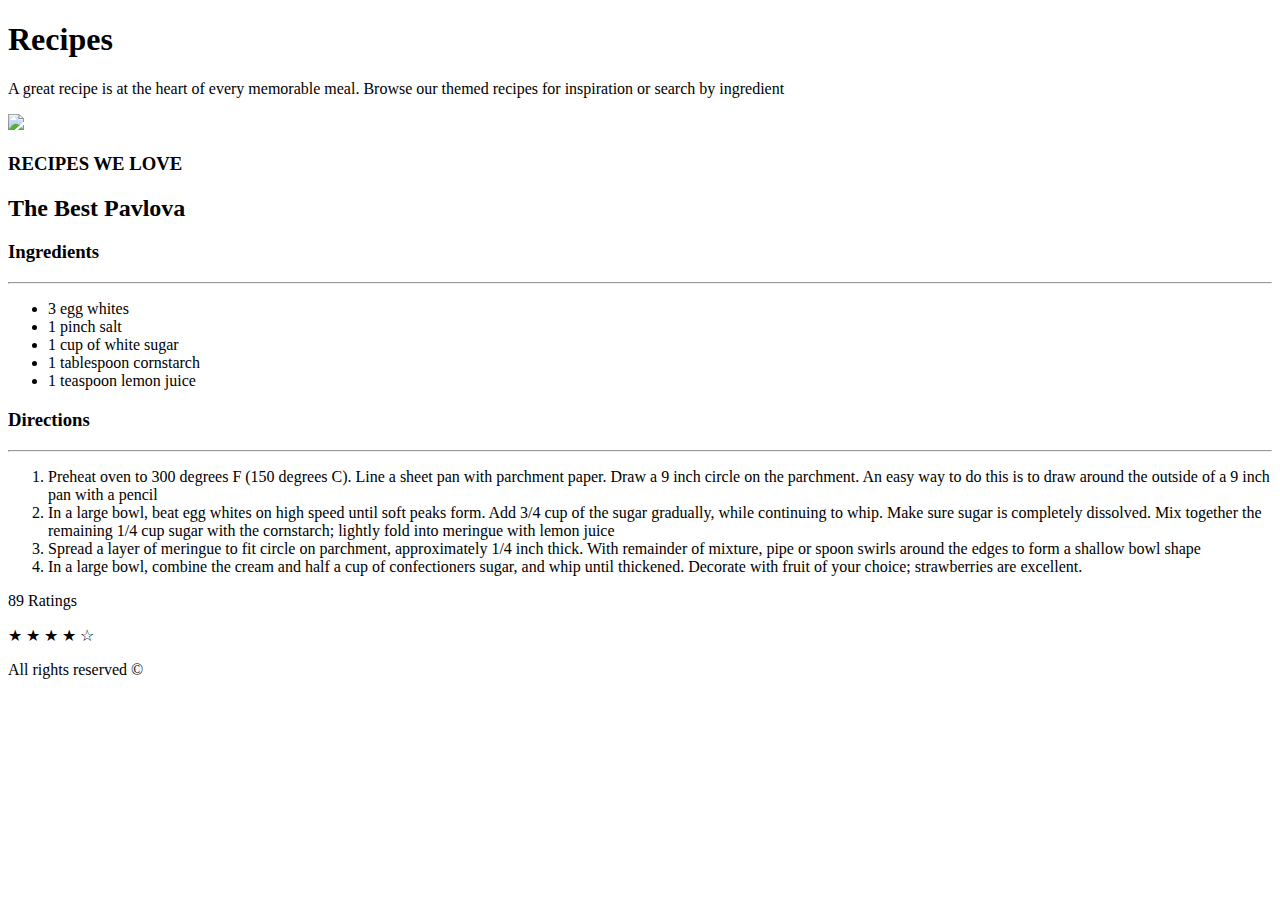
==== RECIPE.html @ 48ac0721 "basic exercise 1" ====
<!DOCTYPE html>
<html lang="en">
<head>
	<title>Recipe</title>
	<meta charset="utf-8">
	<link rel="stylesheet" href="style.css">
	<link href="https://fonts.googleapis.com/css?family=Happy+Monkey&display=swap" rel="stylesheet">
</head>
<body>
	<div class="container">
	<header id="header" class="">
		<h1>Recipes</h1>
		<p>A great recipe is at the heart of every memorable meal. Browse our themed recipes for inspiration or search by ingredient</p>
	</header><!-- /header -->
	<div class="hero">
		<img src="http://www.sbs.com.au/food/sites/sbs.com.au.food/files/styles/full/public/curd-and-treacle.jpg">
		<h3>RECIPES WE LOVE</h3>
		<H2>The Best Pavlova</H2>
	</div>
<main>
	<div class="content"> <h3>Ingredients</h3></div>
	<hr>
	<ul>
		<li>3 egg whites</li>
		<li>1 pinch salt</li>
		<li>1 cup of white sugar</li>
		<li>1 tablespoon cornstarch</li>
		<li>1 teaspoon lemon juice</li>

	</ul>
	
	<h3>Directions</h3>

	<hr>

	<ol>
		<li>Preheat oven to 300 degrees F (150 degrees C). Line a sheet pan with parchment paper. Draw a 9 inch circle on the parchment. An easy way to do this is to draw around the outside of a 9 inch pan with a pencil</li>
		<li>In a large bowl, beat egg whites on high speed until soft peaks form. Add 3/4 cup of the sugar gradually, while continuing to whip. Make sure sugar is completely dissolved. Mix together the remaining 1/4 cup sugar with the cornstarch; lightly fold into meringue with lemon juice</li>
		<li>Spread a layer of meringue to fit circle on parchment, approximately 1/4 inch thick. With remainder of mixture, pipe or spoon swirls around the edges to form a shallow bowl shape</li>
		<li>In a large bowl, combine the cream and half a cup of confectioners sugar, and whip until thickened. Decorate with fruit of your choice; strawberries are excellent.</li>
	</ol>
	
<div class="rating"> 
	<p>89 Ratings</p> 
	<span>&#9733 &#9733 &#9733 &#9733 &#9734</span>
</div>

</main>
<footer>
	<p>All rights  reserved &copy; </p>
</footer>
</div>
</body>
</html>
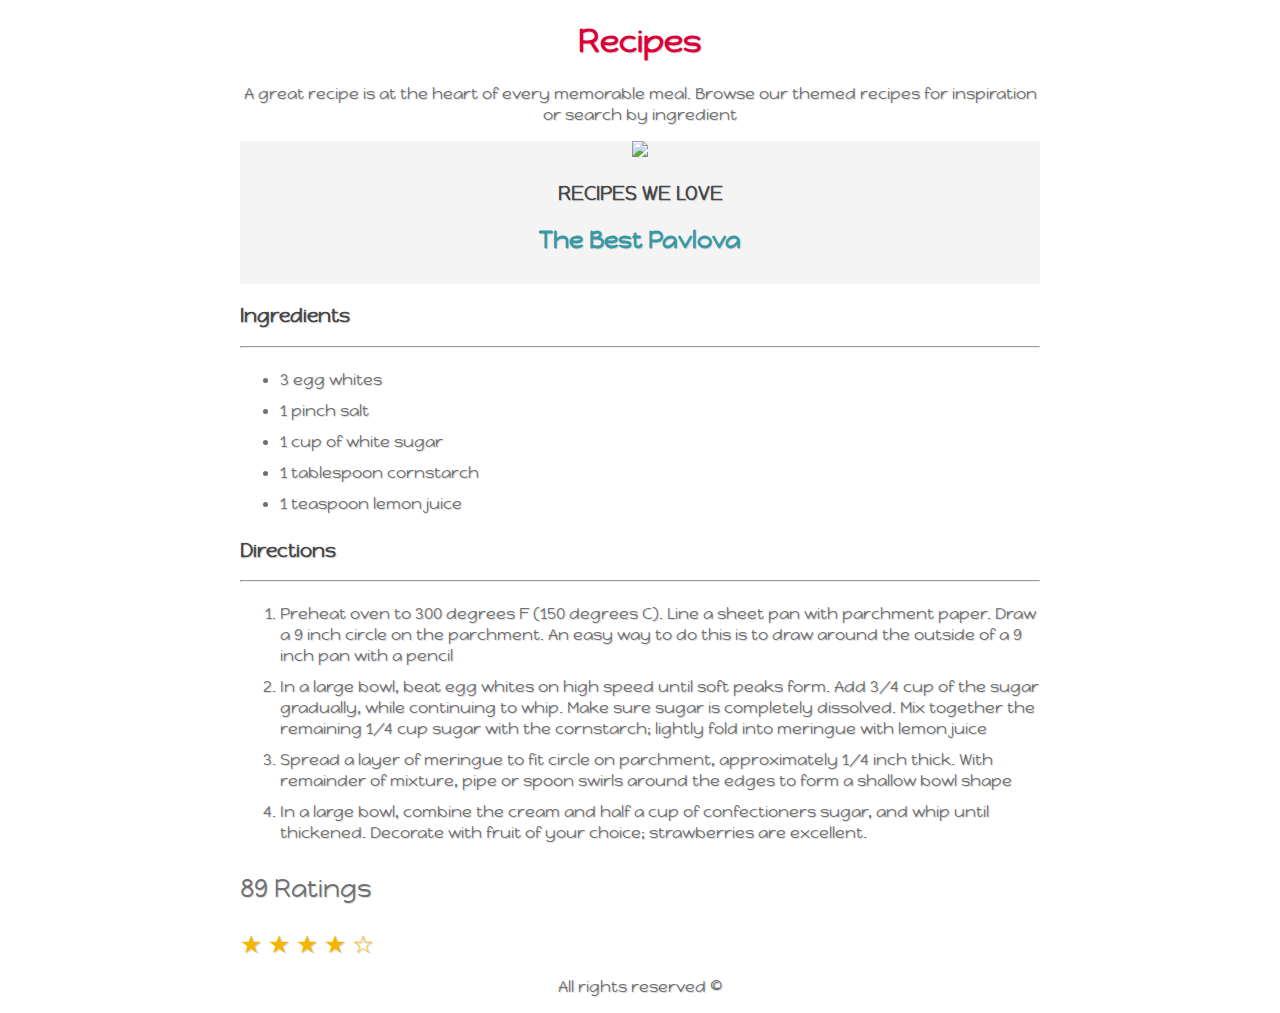
==== commit 48563808: "deletes Style and adds StyleF" ====
--- a/RECIPE.html
+++ b/RECIPE.html
@@ -3,7 +3,7 @@
 <head>
 	<title>Recipe</title>
 	<meta charset="utf-8">
-	<link rel="stylesheet" href="style.css">
+	<link rel="stylesheet" href="StyleF.css">
 	<link href="https://fonts.googleapis.com/css?family=Happy+Monkey&display=swap" rel="stylesheet">
 </head>
 <body>
--- a/StyleF.css
+++ b/StyleF.css
@@ -0,0 +1,31 @@
+.container {width: 800px; 
+	margin: auto;
+	text-shadow: 1px 1px gainsboro;
+	padding: 0px 50px 0px 50px;
+}
+p {color: #707070;}
+
+li {color:#707070;
+	padding-top: 5px;
+	padding-bottom: 5px;
+}
+
+header { text-align: center; }
+h1 {color: #DB0038;}
+h2 {color:#3998A3;}
+h3 {color:#474747;}
+
+.hero { background-color: #f4f4f4;
+	text-align: center;
+	padding-bottom: 10px;
+}
+
+.rating {color: #F4B400;
+	font-size: 25px;
+}
+
+footer {text-align: center;}
+
+.container { font-family: "Happy Monkey"; 
+
+}